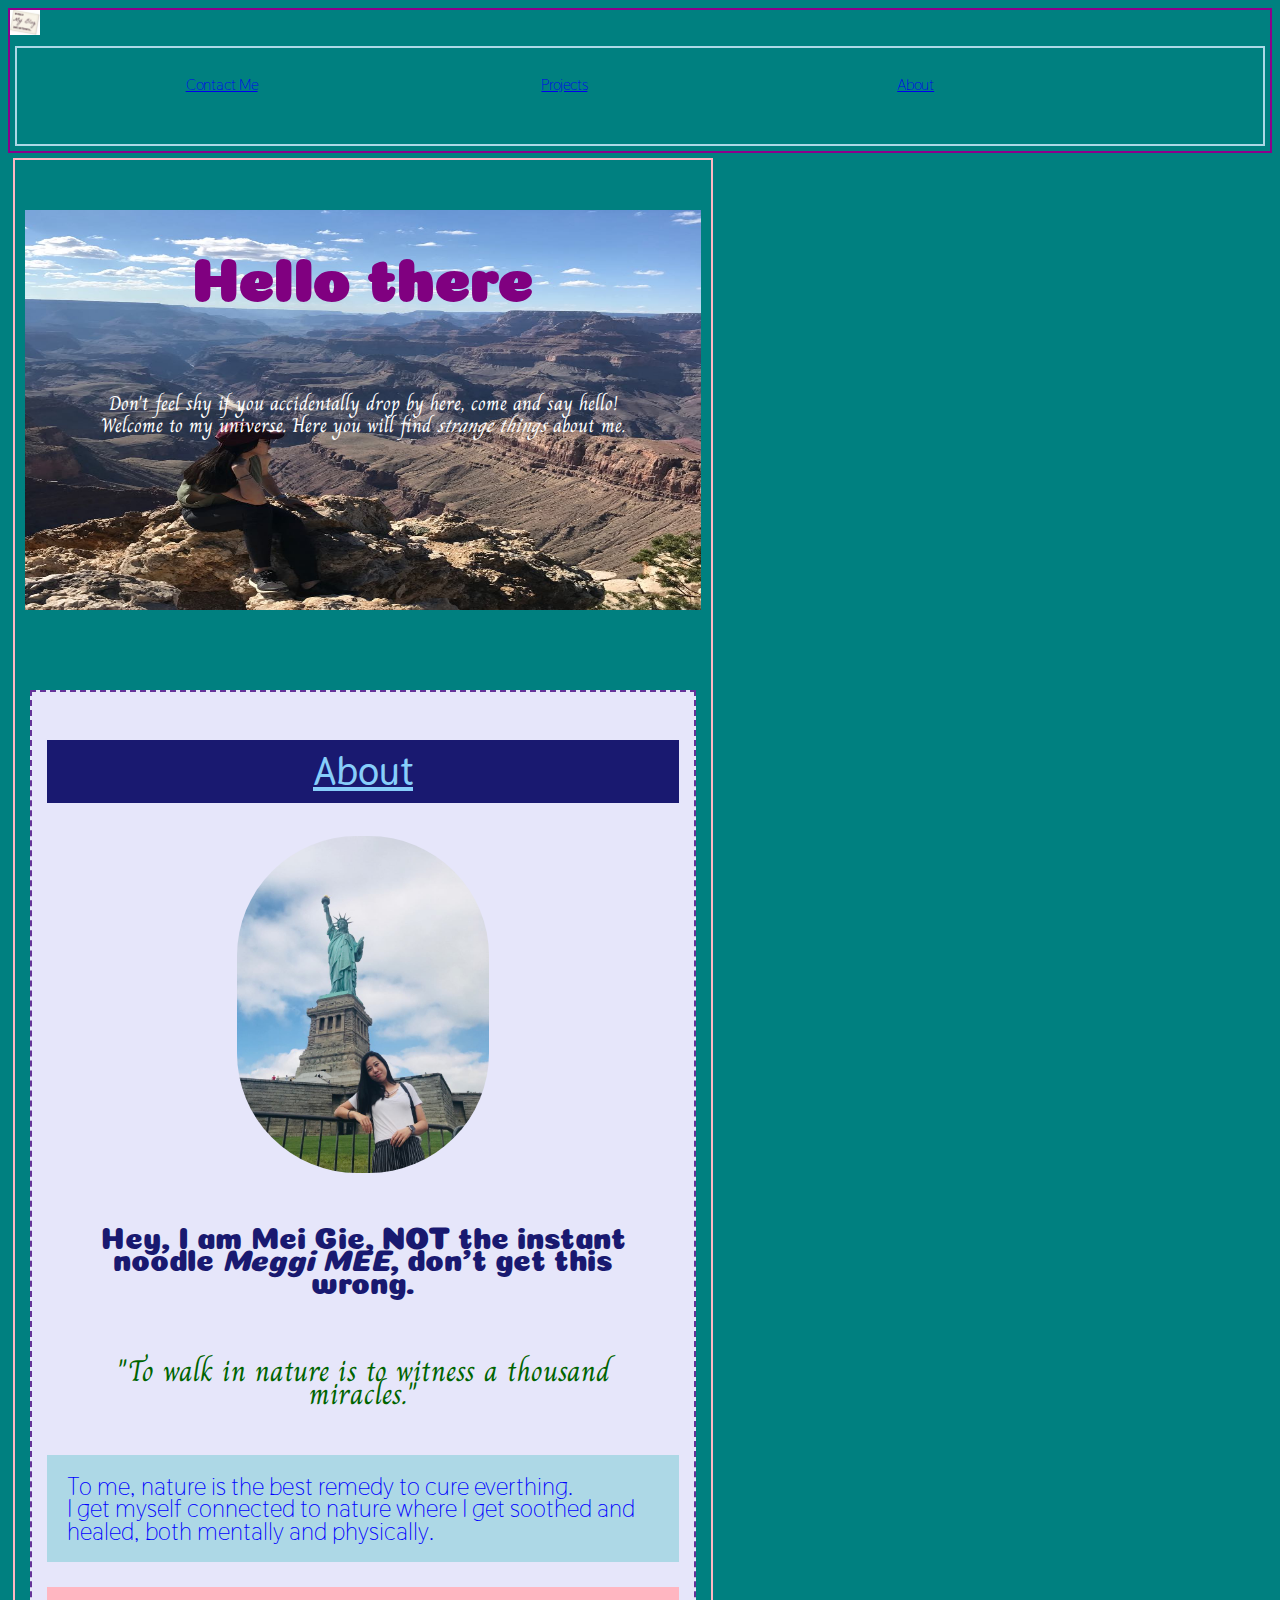
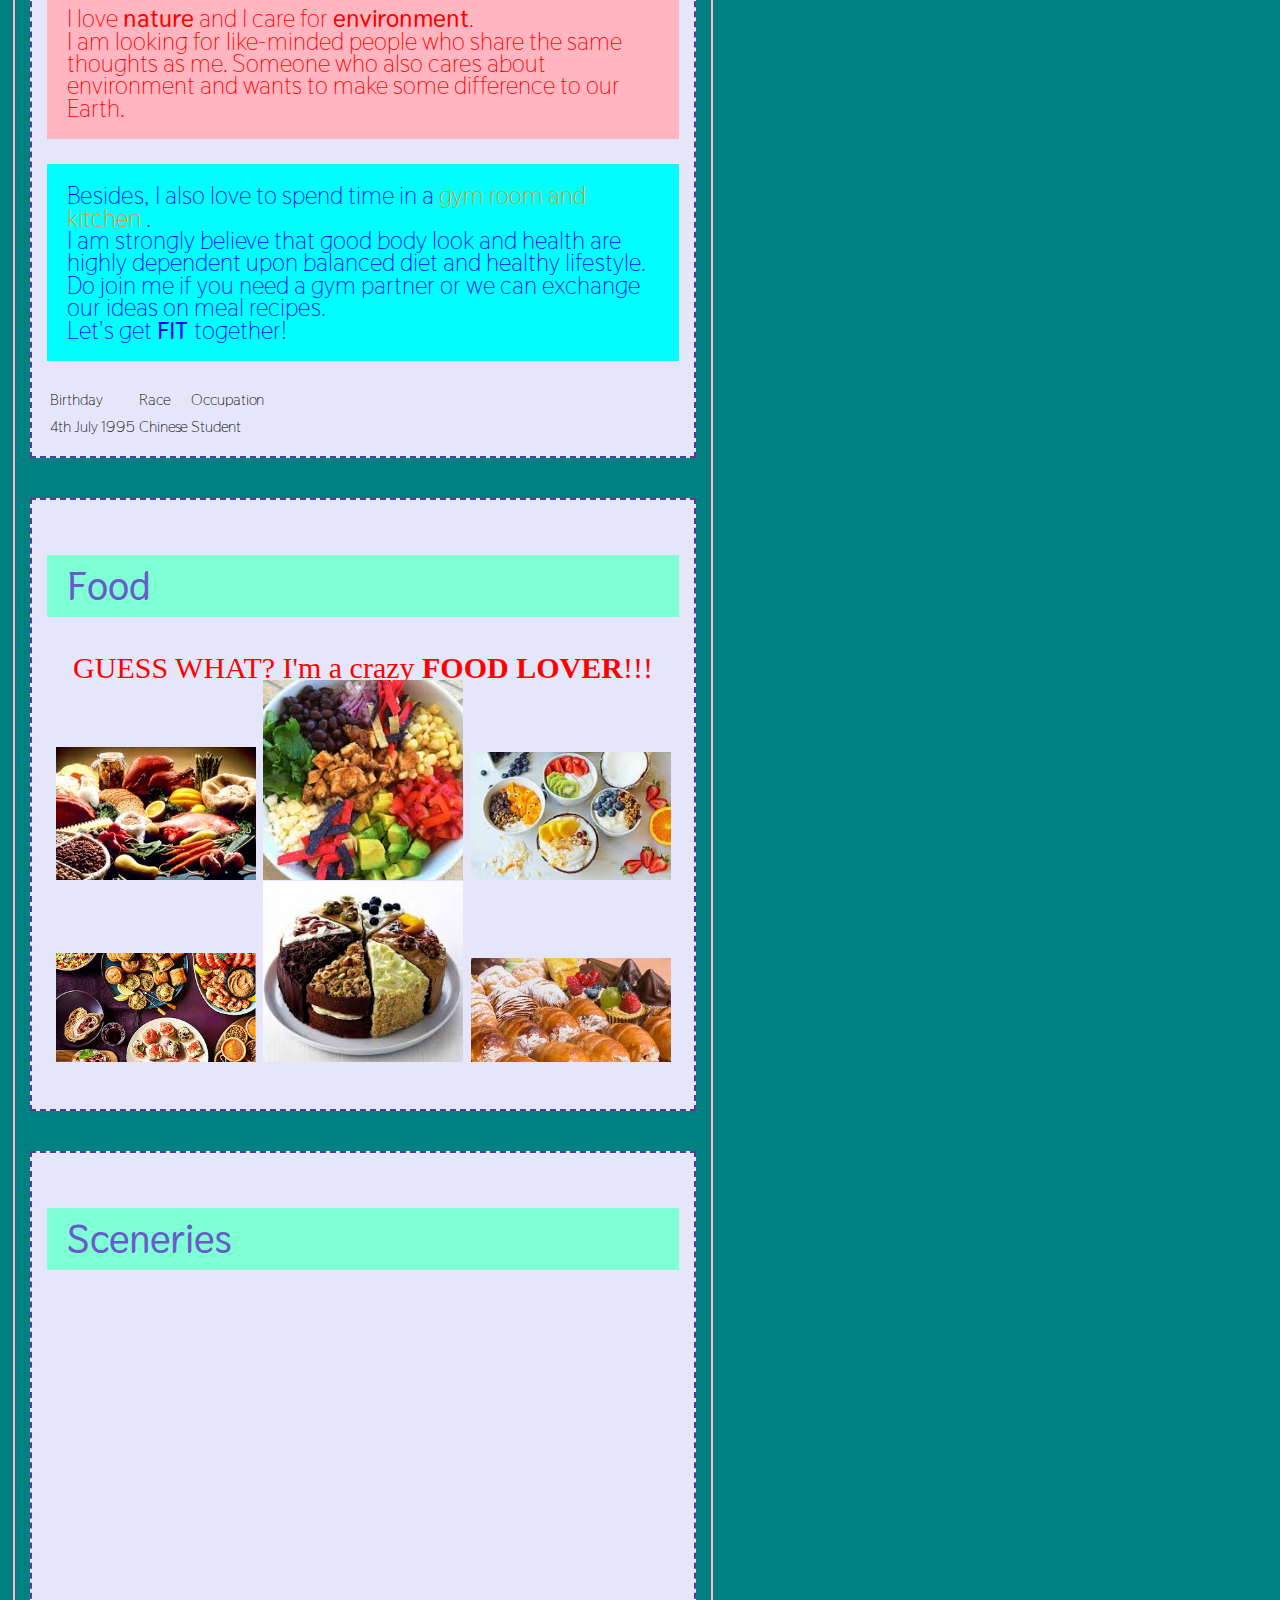
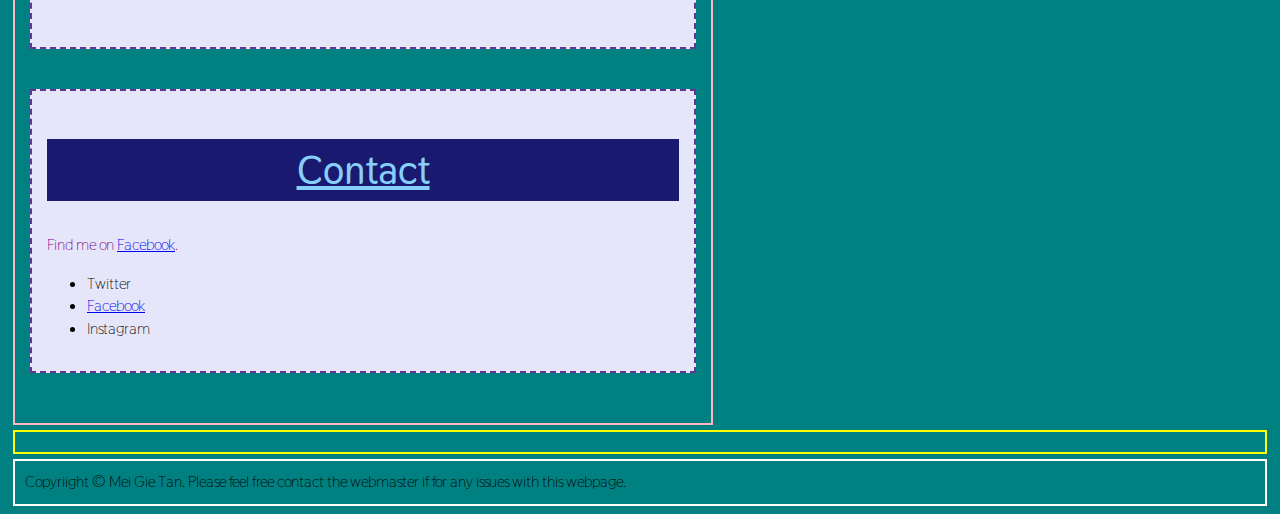
==== index.html @ da651379 "Add files via upload" ====
<!-- Skeleton HTML -->

<!DOCTYPE html>

<html>
	<head>
		<!-- Links to js and css files go here -->
		<title>Nature Lover</title>

		<!-- Link to CSS file -->
        <link rel="stylesheet"href="style.css"/>
		
		<!-- Link to Google fonts Thasadith-->
		<link href="https://fonts.googleapis.com/css?family=Thasadith" rel="stylesheet">
	</head>

	<body>
		<!-- Logo header-->
		<div id="logoheader">

			<!-- Logo -->
			<img id="logo" src="images/logo.jpg"/>
		
		<!-- About navigation-->
			<nav>
				<ul>
					<li> <a href="#">About </a> </li>
					<li> <a href="#">Projects </a> </li>
					<li> <a href="#">Contact Me </a> </li>
				</ul>
			</nav>
		</div>

		<article>

			<!-- sub header section-->
			 <div id="bigheader">
			 <header>
			 	<h1>Hello there</h1>
		   		<!-- Link to Google fonts Coiny-->
		   		<link href="https://fonts.googleapis.com/css?family=Coiny|Thasadith" rel="stylesheet">
				<p>	Don't feel shy if you accidentally drop by here, come and say hello!
				<br/>
				Welcome to my universe. Here you will find <em>strange things</em> about me.
				</p>
				<!-- Link to Google font Charm-->
				<link href="https://fonts.googleapis.com/css?family=Charm|Coiny|Thasadith" rel="stylesheet">
			</header>
			</div>

			<!--About section-->
			<section>
				<h2>About</h2>
				<img id="unique" src="images/profile pic.jpg"/>
				<p id="intro">Hey, I am Mei Gie, <strong>NOT</strong> the instant noodle <em>Meggi MEE</em>, don't get this wrong. 
				<!-- Link to Google font Coiny-->
				<link href="https://fonts.googleapis.com/css?family=Coiny|Thasadith" rel="stylesheet">
				</p>

			<blockquote>
				"To walk in nature is to witness a thousand miracles."</span>
				<!-- Link to Google Font Charm-->
				<link href="https://fonts.googleapis.com/css?family=Charm|Coiny|Thasadith" rel="stylesheet">
			</header>
			</blockquote>

				<p class="nature">To me, nature is the best remedy to cure everthing. 			
				<br/>
				I get myself connected to nature where I get soothed and healed, both mentally and physically. 
				</p>

				<p class="environment">I love <strong>nature</strong> and I care for <strong>environment</strong>.
				<br/>
				I am looking for like-minded people who share the same thoughts as me. Someone who also cares about environment and wants to make some difference to our Earth.
				</p>
			
				<p id="health">Besides, I also love to spend time in a <span class="hobbies">gym room and kitchen </span>.
				<br/>
				I am strongly believe that good body look and health are highly dependent upon balanced diet and healthy lifestyle.
				<br/>
				Do join me if you need a gym partner or we can exchange our ideas on meal recipes.
				<br/>
				Let's get <strong>FIT</strong> together!
				</p>  				

				<table>
					<tr>
						<td>Birthday</td><td>Race</td><td>Occupation</td>
					</tr>
						<td>4th July 1995</td><td>Chinese</td><td>Student</td>
					</tr>
				</table>
			</section>
			
			<!--Food section-->
			<section>
				<h3>Food</h3>
				<p class="food">GUESS WHAT? I'm a crazy <strong>FOOD LOVER</strong>!!!
					<!--Link to Google font Happy Monkey-->
					<link href="https://fonts.googleapis.com/css?family=Charm|Coiny|Happy+Monkey|Thasadith" rel="stylesheet">		
					<img class="foodimg" src="images/healthyfood1.jpg"/>
					<img class="foodimg" src="images/goodfood3.jpg"/>
					<img class="foodimg" src="images/goodfood4.jpg"/>
					<img class="foodimg" src="images/badfood1.jpg"/>
					<img class="foodimg" src="images/badfood3.jpg"/>
					<img class="foodimg" src="images/badfood4.jpg"/>					
				</p>
			</section>

			<!--Sceneries section-->
			<section>
				<h3>Sceneries</h3>
				<iframe width="560" height="315" src="https://www.youtube.com/embed/oZRBUBbfIJ8" frameborder="0" allow="accelerometer; autoplay; encrypted-media; gyroscope; picture-in-picture" allowfullscreen></iframe>
			</section>

			<!--Contact section-->
			<section>
				<h2>Contact</h2>
				<p>Find me on 
					<a href="https://www.facebook.com/mgie1">Facebook</a>.
				</p>

				<ul>
					<li>Twitter</li>
					<li><a href="https://www.facebook.com/mgie1">Facebook</a></li>
					<li>Instagram</li>
				</ul>
			</section>

		</article>

		<aside>
			<!-- Galleries and Highlights-->

		</aside>

		<footer>
			Copyriight &copy; Mei Gie Tan. Please feel free contact the <a href="tanmeigie123@gmail.com"></a>webmaster if for any issues with this webpage.
		</footer>
	
	</body>

</html>
---- style.css ----
body {
  font-family: "Thasadith"; "Comic Sans MS"; "ComicSansMS";
  line-height: 1.4em;
  background-color: teal;
}

article {
  max-width: 700px;
  margin: 0 auto;
}

h1 {
	color: purple;
	font-size: 60px;
	font-family: Coiny;
	padding: 50px;
}

h2 {
	color: lightskyblue;
	text-decoration: underline;
	font-size: 40px;
	background-color: midnightblue;
	padding: 20px;
	text-align: center;
}

h3 {
	color: slateblue;
	font-size: 40px;
	background-color: aquamarine;
	padding: 20px;
}

header {
		color:purple;
		text-align: center;
		padding: 70px 
		margin-bottom: 50px;
}

section img {
			width: 200px;
}

#unique {
		border-radius: 120px;
		display: block;
		margin-left: auto;
		margin-right: auto;
		width: 40%;
}
	
section p {
	color: purple;
	font-size: 16px;
}

header p {
		  color: white;
		  font-size: 20px;
		  padding: 20px;
		  font-family: Charm;
}

#intro {
		font-family: Coiny;
		font-size: 30px;
		color: midnightblue;
		text-align: center;
		padding: 20px;
}

#greet {
		font-size: 50px;
		font-family: Coiny;
}

.nature {
		font-size: 25px;
		color: blue;
		background-color: lightblue;
		padding: 20px;
}

.environment {
			font-size: 25px;
			color: red;
			background-color: lightpink;
			padding: 20px;
}

#health {
		font-size: 25px;
		color: blue;
		background-color: aqua;
		padding: 20px;
}

.hobbies {
	 color: darkorange;
	 font-size: 25px;
}
blockquote {
		color: darkgreen;
		font-size: 30px;
		font-family: Charm;
		text-align: center;
		padding: 20px;
}

.food {
		color: red;
		font-size: 30px;
		font-family: happymonkey;
		text-align: center;
}

.foodimg {
		width: 200px;
}

/* Layout styles */
#logo {
	width: 30px;
}

#logoheader nav {
	height: 100px;
}

nav ul li {
	display: inline-block;
	float: right;
	width: 30%;
}





/* Add colored borders and margin/padding */
article, nav, section, aside, footer, .container {
	border: 2px solid lightblue;
	padding: 10px;
	margin: 5px;
	box-sizing: border-box;
}

#logoheader {
	border: 2px solid darkmagenta;
	box-sizing: border-box;
}

section {
	background-color: lavender;
	margin-bottom:  40px;
	padding: 15px;
	border: 2px dashed rebeccapurple;
}
footer {
	border-color: white;
}
article {
	border-color:lightpink;
}
aside {
	border-color: yellow;
}
nav {
	border-color: lightblue;
}

#bigheader {
		background-image: url('images/grandcanyon-image.jpg');
		background-size: 100% 100%;
		background-repeat: no-repeat;
		height: 400px;
		color:purple;
		text-align: center;
		margin-bottom: 80px;
		box-sizing: border-box;		
}
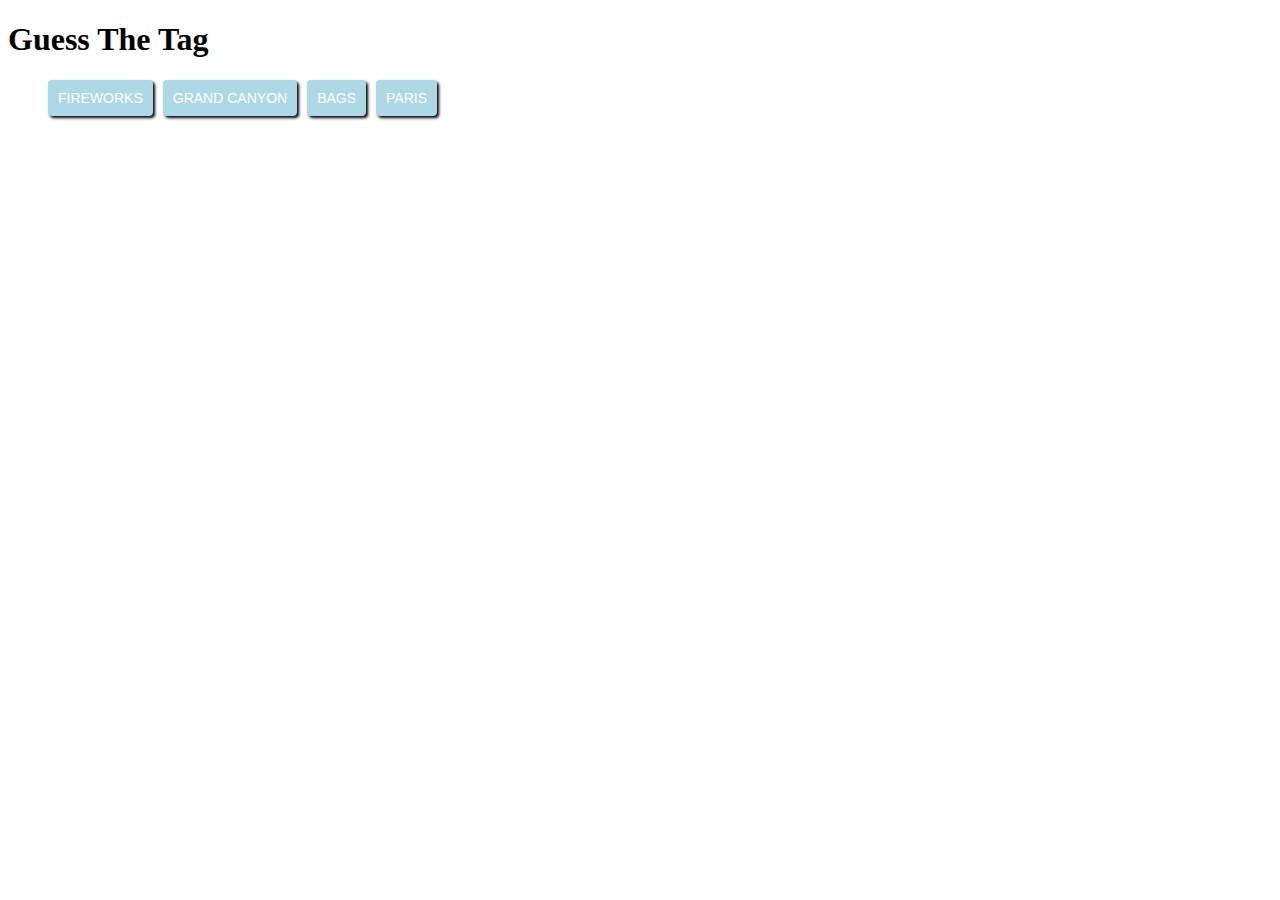
==== commit aa0b50b6: "Add files via upload" ====
--- a/index.html
+++ b/index.html
@@ -1,144 +1,23 @@
-<!-- Skeleton HTML -->
+<!DOCTYPE html>
+<html lang="en">
+<head>
+    <meta charset="UTF-8">
+    <meta name="viewport" content="width=device-width, initial-scale=1.0">
+    <meta http-equiv="X-UA-Compatible" content="ie=edge">
+    <title>Guess the tag</title>
+    <link href="style.css" rel="stylesheet"/>
+</head>
+<body>
+    <h1>Guess The Tag</h1>
 
-<!DOCTYPE html>
+        <ul id="choices">
 
-<html>
-	<head>
-		<!-- Links to js and css files go here -->
-		<title>Nature Lover</title>
+        </ul>
 
-		<!-- Link to CSS file -->
-        <link rel="stylesheet"href="style.css"/>
-		
-		<!-- Link to Google fonts Thasadith-->
-		<link href="https://fonts.googleapis.com/css?family=Thasadith" rel="stylesheet">
-	</head>
+        <ul id="list-data">
 
-	<body>
-		<!-- Logo header-->
-		<div id="logoheader">
+        </ul>
 
-			<!-- Logo -->
-			<img id="logo" src="images/logo.jpg"/>
-		
-		<!-- About navigation-->
-			<nav>
-				<ul>
-					<li> <a href="#">About </a> </li>
-					<li> <a href="#">Projects </a> </li>
-					<li> <a href="#">Contact Me </a> </li>
-				</ul>
-			</nav>
-		</div>
-
-		<article>
-
-			<!-- sub header section-->
-			 <div id="bigheader">
-			 <header>
-			 	<h1>Hello there</h1>
-		   		<!-- Link to Google fonts Coiny-->
-		   		<link href="https://fonts.googleapis.com/css?family=Coiny|Thasadith" rel="stylesheet">
-				<p>	Don't feel shy if you accidentally drop by here, come and say hello!
-				<br/>
-				Welcome to my universe. Here you will find <em>strange things</em> about me.
-				</p>
-				<!-- Link to Google font Charm-->
-				<link href="https://fonts.googleapis.com/css?family=Charm|Coiny|Thasadith" rel="stylesheet">
-			</header>
-			</div>
-
-			<!--About section-->
-			<section>
-				<h2>About</h2>
-				<img id="unique" src="images/profile pic.jpg"/>
-				<p id="intro">Hey, I am Mei Gie, <strong>NOT</strong> the instant noodle <em>Meggi MEE</em>, don't get this wrong. 
-				<!-- Link to Google font Coiny-->
-				<link href="https://fonts.googleapis.com/css?family=Coiny|Thasadith" rel="stylesheet">
-				</p>
-
-			<blockquote>
-				"To walk in nature is to witness a thousand miracles."</span>
-				<!-- Link to Google Font Charm-->
-				<link href="https://fonts.googleapis.com/css?family=Charm|Coiny|Thasadith" rel="stylesheet">
-			</header>
-			</blockquote>
-
-				<p class="nature">To me, nature is the best remedy to cure everthing. 			
-				<br/>
-				I get myself connected to nature where I get soothed and healed, both mentally and physically. 
-				</p>
-
-				<p class="environment">I love <strong>nature</strong> and I care for <strong>environment</strong>.
-				<br/>
-				I am looking for like-minded people who share the same thoughts as me. Someone who also cares about environment and wants to make some difference to our Earth.
-				</p>
-			
-				<p id="health">Besides, I also love to spend time in a <span class="hobbies">gym room and kitchen </span>.
-				<br/>
-				I am strongly believe that good body look and health are highly dependent upon balanced diet and healthy lifestyle.
-				<br/>
-				Do join me if you need a gym partner or we can exchange our ideas on meal recipes.
-				<br/>
-				Let's get <strong>FIT</strong> together!
-				</p>  				
-
-				<table>
-					<tr>
-						<td>Birthday</td><td>Race</td><td>Occupation</td>
-					</tr>
-						<td>4th July 1995</td><td>Chinese</td><td>Student</td>
-					</tr>
-				</table>
-			</section>
-			
-			<!--Food section-->
-			<section>
-				<h3>Food</h3>
-				<p class="food">GUESS WHAT? I'm a crazy <strong>FOOD LOVER</strong>!!!
-					<!--Link to Google font Happy Monkey-->
-					<link href="https://fonts.googleapis.com/css?family=Charm|Coiny|Happy+Monkey|Thasadith" rel="stylesheet">		
-					<img class="foodimg" src="images/healthyfood1.jpg"/>
-					<img class="foodimg" src="images/goodfood3.jpg"/>
-					<img class="foodimg" src="images/goodfood4.jpg"/>
-					<img class="foodimg" src="images/badfood1.jpg"/>
-					<img class="foodimg" src="images/badfood3.jpg"/>
-					<img class="foodimg" src="images/badfood4.jpg"/>					
-				</p>
-			</section>
-
-			<!--Sceneries section-->
-			<section>
-				<h3>Sceneries</h3>
-				<iframe width="560" height="315" src="https://www.youtube.com/embed/oZRBUBbfIJ8" frameborder="0" allow="accelerometer; autoplay; encrypted-media; gyroscope; picture-in-picture" allowfullscreen></iframe>
-			</section>
-
-			<!--Contact section-->
-			<section>
-				<h2>Contact</h2>
-				<p>Find me on 
-					<a href="https://www.facebook.com/mgie1">Facebook</a>.
-				</p>
-
-				<ul>
-					<li>Twitter</li>
-					<li><a href="https://www.facebook.com/mgie1">Facebook</a></li>
-					<li>Instagram</li>
-				</ul>
-			</section>
-
-		</article>
-
-		<aside>
-			<!-- Galleries and Highlights-->
-
-		</aside>
-
-		<footer>
-			Copyriight &copy; Mei Gie Tan. Please feel free contact the <a href="tanmeigie123@gmail.com"></a>webmaster if for any issues with this webpage.
-		</footer>
-	
-	</body>
-
+<script src="script.js"></script>
+</body>
 </html>
-
--- a/style.css
+++ b/style.css
@@ -1,183 +1,31 @@
-body {
-  font-family: "Thasadith"; "Comic Sans MS"; "ComicSansMS";
-  line-height: 1.4em;
-  background-color: teal;
+ul li {
+    display: inline-block;
+    max-width: 300px;
+    margin-right: 10px;
+    margin-bottom: 10px;
 }
 
-article {
-  max-width: 700px;
-  margin: 0 auto;
+li img {
+    max-width: 100%;
+    vertical-align: middle;   
 }
 
-h1 {
-	color: purple;
-	font-size: 60px;
-	font-family: Coiny;
-	padding: 50px;
-}
+/* button {
+    background-color: rgb(232, 12, 134 );
+    color: lightcyans;
+    padding: 20px;
+    font-size: 15px;
+    text-transform: uppercase;
 
-h2 {
-	color: lightskyblue;
-	text-decoration: underline;
-	font-size: 40px;
-	background-color: midnightblue;
-	padding: 20px;
-	text-align: center;
-}
+} */
 
-h3 {
-	color: slateblue;
-	font-size: 40px;
-	background-color: aquamarine;
-	padding: 20px;
-}
-
-header {
-		color:purple;
-		text-align: center;
-		padding: 70px 
-		margin-bottom: 50px;
-}
-
-section img {
-			width: 200px;
-}
-
-#unique {
-		border-radius: 120px;
-		display: block;
-		margin-left: auto;
-		margin-right: auto;
-		width: 40%;
-}
-	
-section p {
-	color: purple;
-	font-size: 16px;
-}
-
-header p {
-		  color: white;
-		  font-size: 20px;
-		  padding: 20px;
-		  font-family: Charm;
-}
-
-#intro {
-		font-family: Coiny;
-		font-size: 30px;
-		color: midnightblue;
-		text-align: center;
-		padding: 20px;
-}
-
-#greet {
-		font-size: 50px;
-		font-family: Coiny;
-}
-
-.nature {
-		font-size: 25px;
-		color: blue;
-		background-color: lightblue;
-		padding: 20px;
-}
-
-.environment {
-			font-size: 25px;
-			color: red;
-			background-color: lightpink;
-			padding: 20px;
-}
-
-#health {
-		font-size: 25px;
-		color: blue;
-		background-color: aqua;
-		padding: 20px;
-}
-
-.hobbies {
-	 color: darkorange;
-	 font-size: 25px;
-}
-blockquote {
-		color: darkgreen;
-		font-size: 30px;
-		font-family: Charm;
-		text-align: center;
-		padding: 20px;
-}
-
-.food {
-		color: red;
-		font-size: 30px;
-		font-family: happymonkey;
-		text-align: center;
-}
-
-.foodimg {
-		width: 200px;
-}
-
-/* Layout styles */
-#logo {
-	width: 30px;
-}
-
-#logoheader nav {
-	height: 100px;
-}
-
-nav ul li {
-	display: inline-block;
-	float: right;
-	width: 30%;
-}
-
-
-
-
-
-/* Add colored borders and margin/padding */
-article, nav, section, aside, footer, .container {
-	border: 2px solid lightblue;
+button {
+	box-shadow: 2px 2px 3px rgba(0,0,0,3);
+	border: none;
+	border-radius: 4px;
+	background-color: grey;
 	padding: 10px;
-	margin: 5px;
-	box-sizing: border-box;
-}
-
-#logoheader {
-	border: 2px solid darkmagenta;
-	box-sizing: border-box;
-}
-
-section {
-	background-color: lavender;
-	margin-bottom:  40px;
-	padding: 15px;
-	border: 2px dashed rebeccapurple;
-}
-footer {
-	border-color: white;
-}
-article {
-	border-color:lightpink;
-}
-aside {
-	border-color: yellow;
-}
-nav {
-	border-color: lightblue;
-}
-
-#bigheader {
-		background-image: url('images/grandcanyon-image.jpg');
-		background-size: 100% 100%;
-		background-repeat: no-repeat;
-		height: 400px;
-		color:purple;
-		text-align: center;
-		margin-bottom: 80px;
-		box-sizing: border-box;		
+	color: white;
+	font-size: 14px;
+	text-transform: uppercase;
 }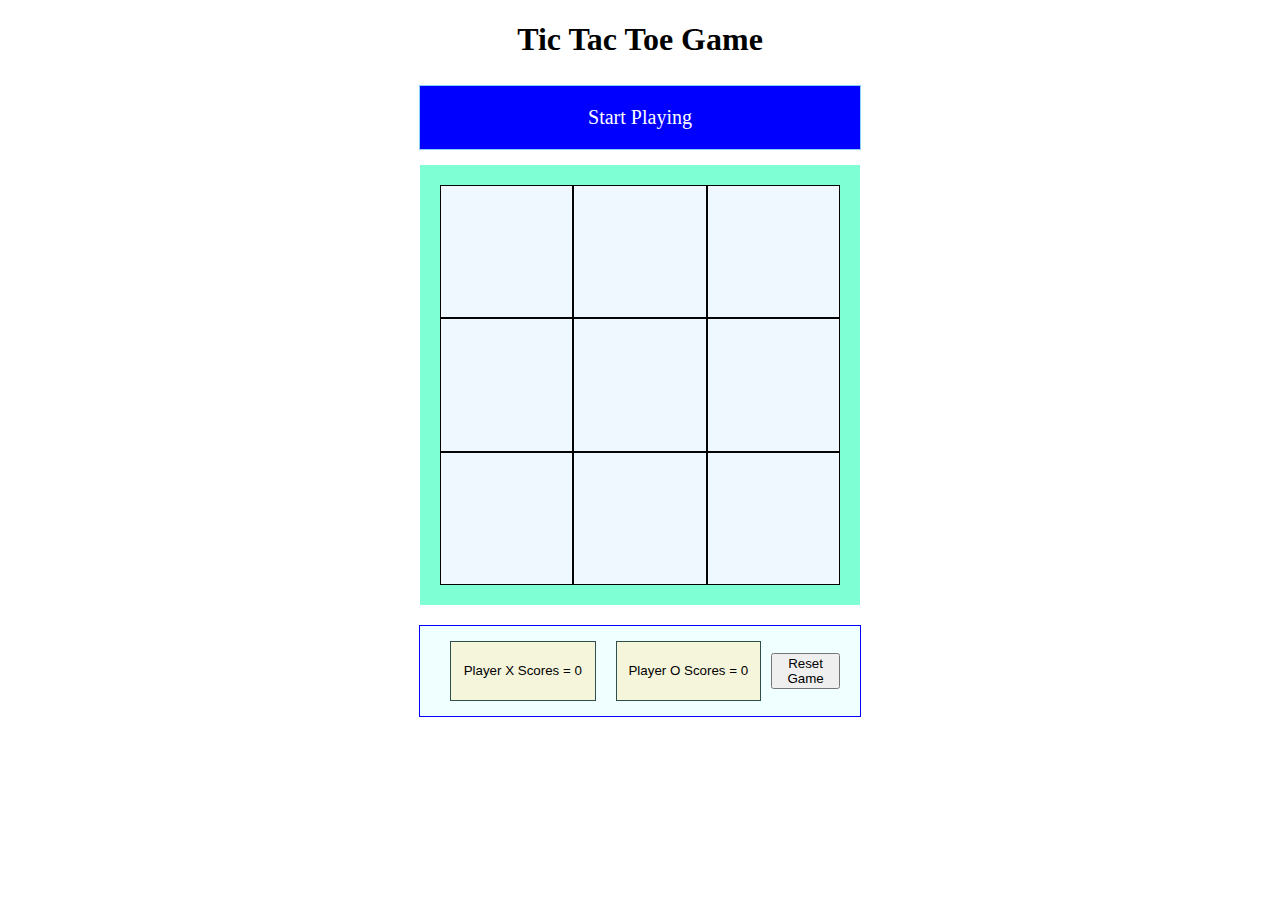
==== commit 140566f7: "Add files via upload" ====
--- a/index.html
+++ b/index.html
@@ -1,23 +1,38 @@
-<!DOCTYPE html>
 <html lang="en">
 <head>
     <meta charset="UTF-8">
     <meta name="viewport" content="width=device-width, initial-scale=1.0">
     <meta http-equiv="X-UA-Compatible" content="ie=edge">
-    <title>Guess the tag</title>
+    <title>Tic Tac Toe</title>
     <link href="style.css" rel="stylesheet"/>
+
 </head>
 <body>
-    <h1>Guess The Tag</h1>
+ <h1>Tic Tac Toe Game </h1>
 
-        <ul id="choices">
+    <div id="turn"> Start Playing </div>
+    <div class="box-container">
+       
+        <div class="box-item" id="item-0"></div>
+        <div class="box-item" id="item-1"></div>
+        <div class="box-item" id="item-2"></div>
+        <div class="box-item" id="item-3"></div>
+        <div class="box-item" id="item-4"></div>
+        <div class="box-item" id="item-5"></div>
+        <div class="box-item" id="item-6"></div>
+        <div class="box-item" id="item-7"></div>
+        <div class="box-item" id="item-8"></div>
 
-        </ul>
+    </div>
+   
+<div class="score-board">
+    <button class="score"> Player X Scores = <span id="Xscore">0</span></button>
+    <button class="score"> Player O Scores = <span id="Oscore">0</span></button>
+    <button class="reset">Reset Game</button>
 
-        <ul id="list-data">
 
-        </ul>
+</div>
 
 <script src="script.js"></script>
 </body>
-</html>
+</html>--- a/style.css
+++ b/style.css
@@ -1,31 +1,63 @@
-ul li {
-    display: inline-block;
-    max-width: 300px;
-    margin-right: 10px;
-    margin-bottom: 10px;
+body {
+    margin: 0;
+    display: flex;
+    justify-content: center;
+    align-items: center;
+    flex-direction: column;
+}
+.box-container {
+    display: grid;
+    background-color: aquamarine;
+    padding: 20px;
+    grid-template-columns: auto auto auto;
+    width: 400px;
+    height: 400px;
+    margin: 10px;
 }
 
-li img {
-    max-width: 100%;
-    vertical-align: middle;   
+.box-item{
+    border: 1px solid rgb(5, 4, 4);
+    background-color: aliceblue;
+    color: midnightblue;
+    padding: 40px 40px;
+    text-align: center;
+    font-size: 30px;
+    display: flex;
+    justify-content: center;
 }
 
-/* button {
-    background-color: rgb(232, 12, 134 );
-    color: lightcyans;
+.score-board{
+    background-color: azure;
+    border: 1px solid blue;
     padding: 20px;
-    font-size: 15px;
-    text-transform: uppercase;
+    margin: 10px;
+    width: 400px;
+    height: 50px;
+    display: flex;
+    flex-direction: row;
+    align-items: center;
+}
 
-} */
+.score{
+    background-color: beige;
+    border: 1px solid darkslategray;
+    width: 200px;
+    height: 60px;
+    margin: 10px;
+}
 
-button {
-	box-shadow: 2px 2px 3px rgba(0,0,0,3);
-	border: none;
-	border-radius: 4px;
-	background-color: grey;
-	padding: 10px;
-	color: white;
-	font-size: 14px;
-	text-transform: uppercase;
+.box-container .box-item:hover{
+    background-color: lightskyblue;
+    color: midnightblue;
+}
+
+#turn {
+    border: 1px solid lightskyblue;
+    background-color: blue;
+    padding: 20px;
+    margin: 5px;
+    text-align: center;
+    color: white;
+    font-size: 20px;
+    width: 400px;
 }